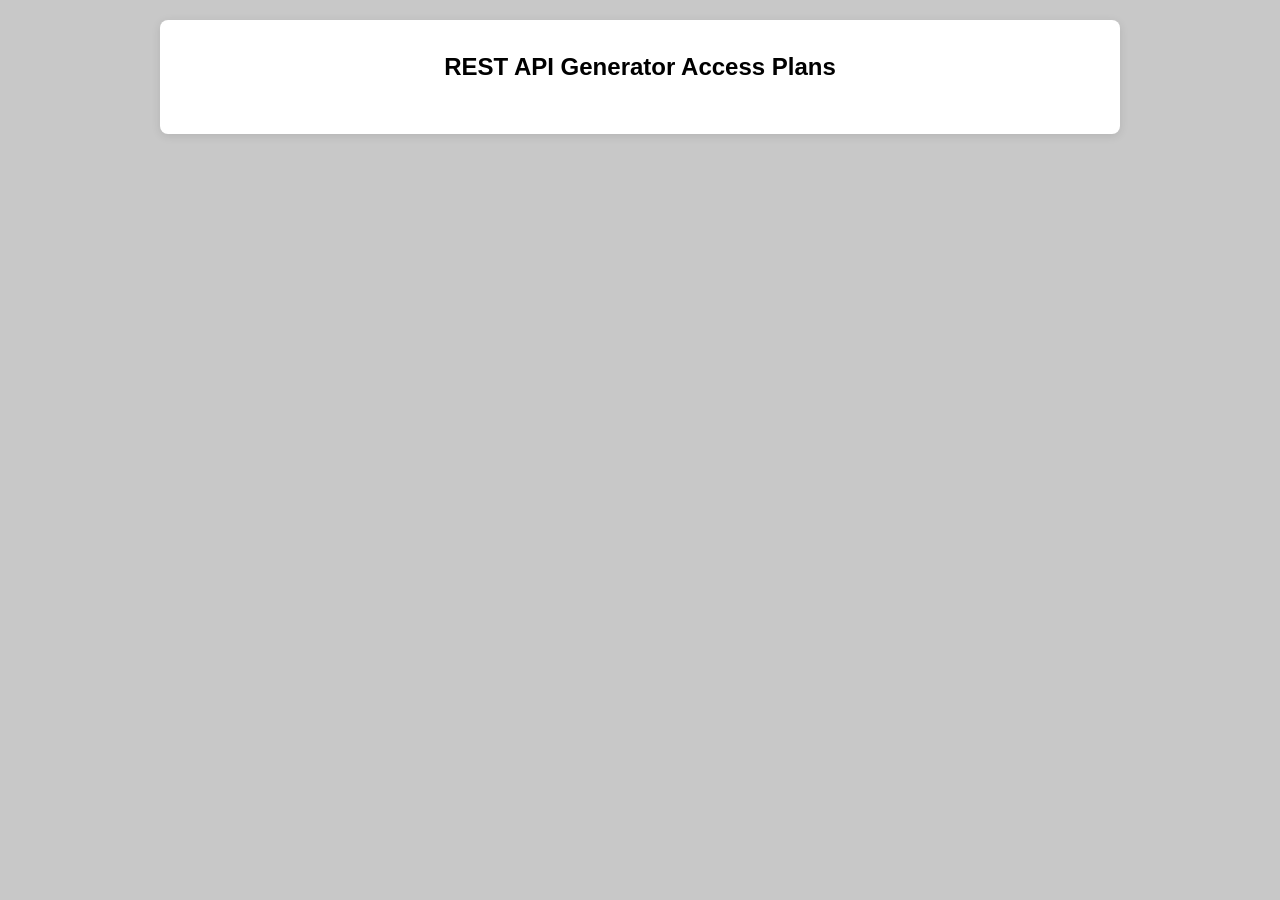
==== src/main/webapp/accessPlan.html @ 0fe09e4c "More styling of API spec form" ====
<!DOCTYPE html>
<html>
<head>
<meta charset="ISO-8859-1">
<title>REST API Generator Access Plans</title>
<link rel="stylesheet" type="text/css" href="styles.css">
</head>
<body>
	<div id="page">
		<p class="title">REST API Generator Access Plans</p>
	</div>
</body>
</html>
---- src/main/webapp/styles.css ----
body {
    margin: 20px;
    font-family: Verdana, sans-serif;
    background-color: #c8c8c8;
}
#page {
    background-color: #ffffff;
    max-width: 900px;
    margin: auto;
    padding: 30px;
    border-radius: 8px;
    box-shadow: 0 2px 10px rgba(0, 0, 0, 0.1);
    line-height: 1.4;
}
.title {
    font-family: Arial, sans-serif;
    font-size: 24px;
    font-weight: bold;
    text-align: center;
    margin-bottom: 20px;
}
.sectionHeader {
    font-family: Arial, sans-serif;
    font-size: 20px;
    font-weight: bold;
    margin: 20px 0px 12px 0px;
}
p {
    margin: 0px 0px 12px 0px;
}
a {
    color: #007BFF;
    text-decoration: none;
}
a:hover {
    text-decoration: underline;
}
#logo img {
    margin: auto
}
#logo img {
    width: 700px; height: 400px;
    display: block;
    margin-bottom: 20px;
}
.stepImage {
    height: 40px;
    margin-right: 4px;
    vertical-align: middle;
}
.formHeader {
    width: 100%;
    display: inline-block;
    margin-top: 20px;
    padding: 6px;
    font-weight: bold;
    font-size: 16px;
    background-color: #f0f0f0;
    border-bottom: 1px solid #ddd;
}
#formUploadInfoModel td {
    padding: 4px;
    vertical-align: top;
}
#formUploadInfoModel label {
    width: 100%;
    display: inline-block;
    padding-right: 4px;
    text-align: right;
    white-space: nowrap;
}
#formUploadInfoModel input[type="text"] {
    width: 240px;
}
.actionPanel {
    margin-top: 30px;
    font-weight: bold;
    text-align: center;
}
.actionPanel button{
    font-weight: bold;
}
.required {
    font-size: 12px;
    vertical-align: super;
    color: red;
}
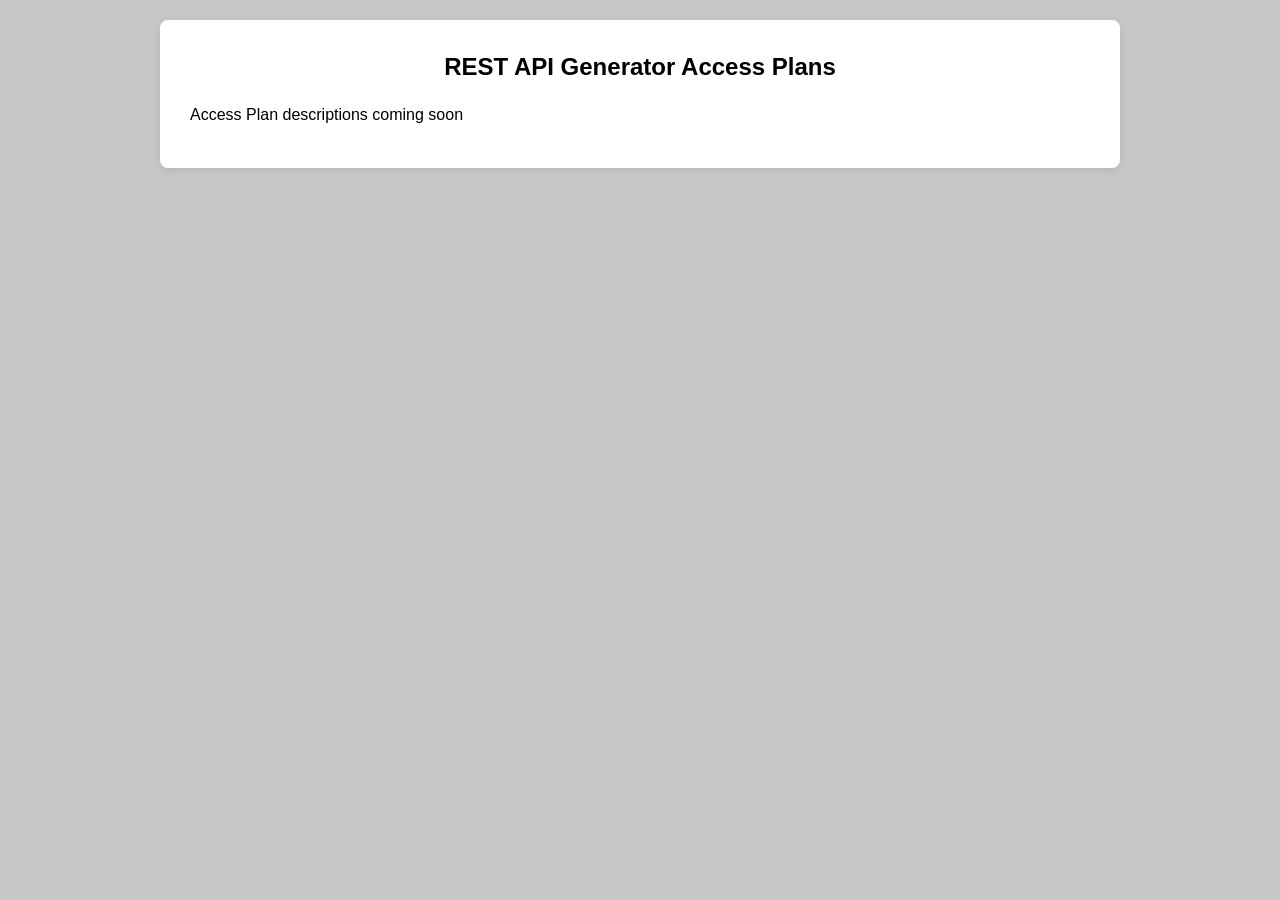
==== commit 66a32fcc: "Initial UserRepository implemented" ====
--- a/src/main/webapp/accessPlan.html
+++ b/src/main/webapp/accessPlan.html
@@ -8,6 +8,6 @@
 <body>
 	<div id="page">
 		<p class="title">REST API Generator Access Plans</p>
-	</div>
+		<p>Access Plan descriptions coming soon</p>
 </body>
 </html>
--- a/src/main/webapp/styles.css
+++ b/src/main/webapp/styles.css
@@ -80,8 +80,24 @@
 .actionPanel button{
     font-weight: bold;
 }
+.errorPanel {
+    width: 800px;
+    margin: auto;
+    margin-top: 20px;
+    padding: 10px; 
+    color: red;
+}
 .required {
     font-size: 12px;
     vertical-align: super;
     color: red;
+}
+button {
+    padding: 8px 16px;
+    font-size: 16px;
+    color: white;
+    background-color: #156082;
+    border: none;
+    border-radius: 8px;
+    cursor: pointer;
 }
